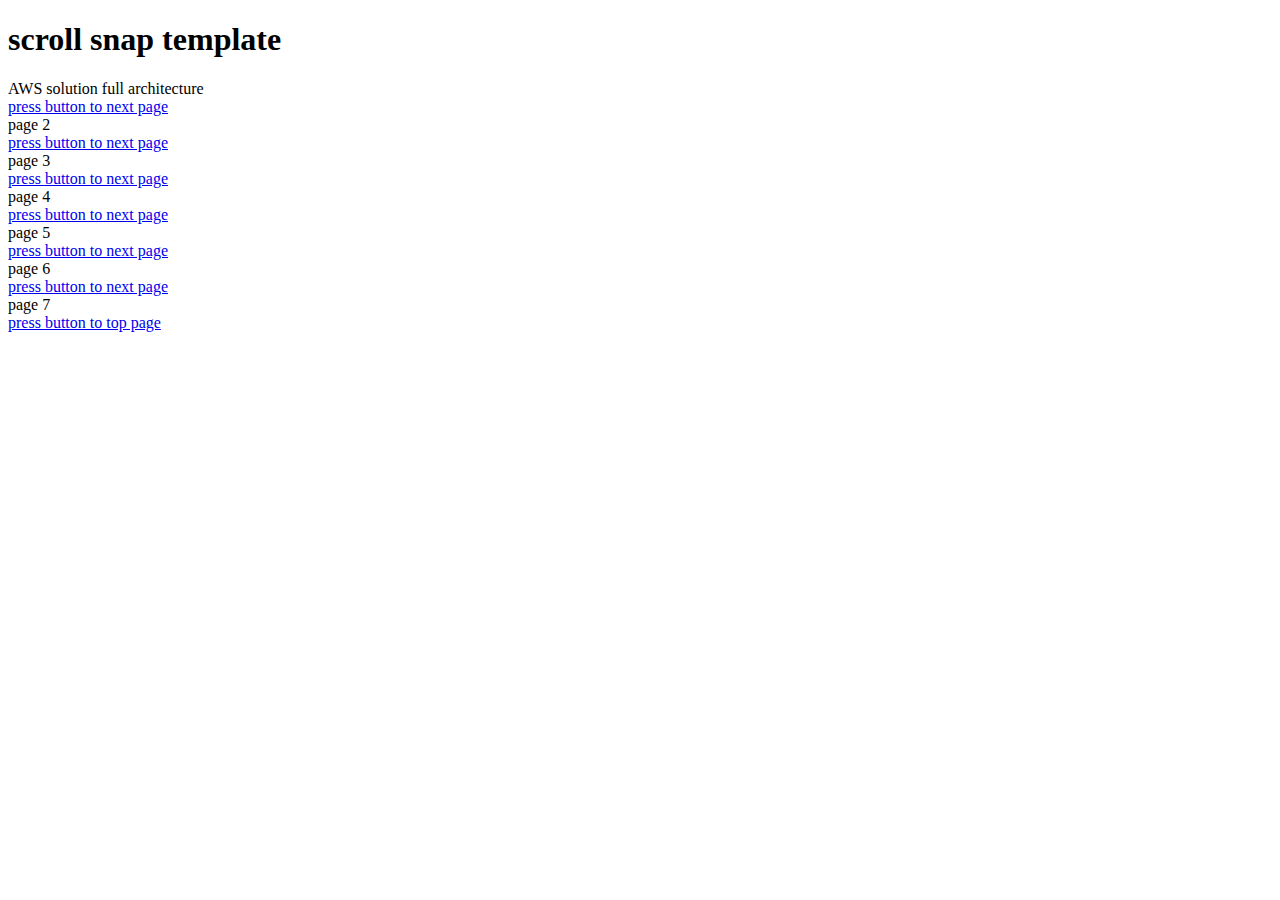
==== index.html @ 89bae90a "Add files via upload" ====
<!DOCTYPE html>
<html lang="en">
<head>
    <meta charset="UTF-8">
    <meta http-equiv="X-UA-Compatible" content="IE=edge">
    <meta name="viewport" content="width=device-width, initial-scale=1.0">
    <title>Document</title>
    <link rel="stylesheet" href="recent-css-code.css">
    <link rel="stylesheet" href="https://cdnjs.cloudflare.com/ajax/libs/font-awesome/6.1.1/css/all.min.css" integrity="sha512-KfkfwYDsLkIlwQp6LFnl8zNdLGxu9YAA1QvwINks4PhcElQSvqcyVLLD9aMhXd13uQjoXtEKNosOWaZqXgel0g==" crossorigin="anonymous" referrerpolicy="no-referrer"/>
</head>
<body>
    <div class="scroll-snap">
        <header>
            <div><h1>scroll snap template</h1></div>
        </header>
        <div class="container">
            <div class="item" id="page-1">
                <div class="title">AWS solution full architecture</div>
                <div class="bgImg">
                    <!-- <img src="full-architecture-simplified-v5.svg" alt="aws full solution architect"> -->
                </div>
                <div class="footer-btn" style="--i:0"><a href="#page-2">press <i class="fa-solid fa-arrow-down"></i> button to next page</a></div>
            </div>
            <div class="item" id="page-2">
                <div class="text">page 2</div>
                <div class="footer-btn" style="--i:1"><a href="#page-3">press <i class="fa-solid fa-arrow-down"></i> button to next page</a></div>
            </div>
            <div class="item" id="page-3">
                <div class="text">page 3</div>
                <div class="footer-btn" style="--i:2"><a href="#page-4">press <i class="fa-solid fa-arrow-down"></i> button to next page</a></div>
            </div>
            <div class="item" id="page-4">
                <div class="text">page 4</div>
                <div class="footer-btn" style="--i:3"><a href="#page-5">press <i class="fa-solid fa-arrow-down"></i> button to next page</a></div>
            </div>
            <div class="item" id="page-5">
                <div class="text">page 5</div>
                <div class="footer-btn" style="--i:4"><a href="#page-6">press <i class="fa-solid fa-arrow-down"></i> button to next page</a></div>
            </div>
            <div class="item" id="page-6">
                <div class="text">page 6</div>
                <div class="footer-btn" style="--i:5"><a href="#page-7">press <i class="fa-solid fa-arrow-down"></i> button to next page</a></div>
            </div>
            <div class="item" id="page-7">
                <div class="text">page 7</div>
                <div class="footer-btn" style="--i:6"><a href="#page-1">press <i class="fa-solid fa-arrows-up-to-line"></i></i> button to top page</a></div>
            </div>
        </div>
    </div>

    
</body>
</html>
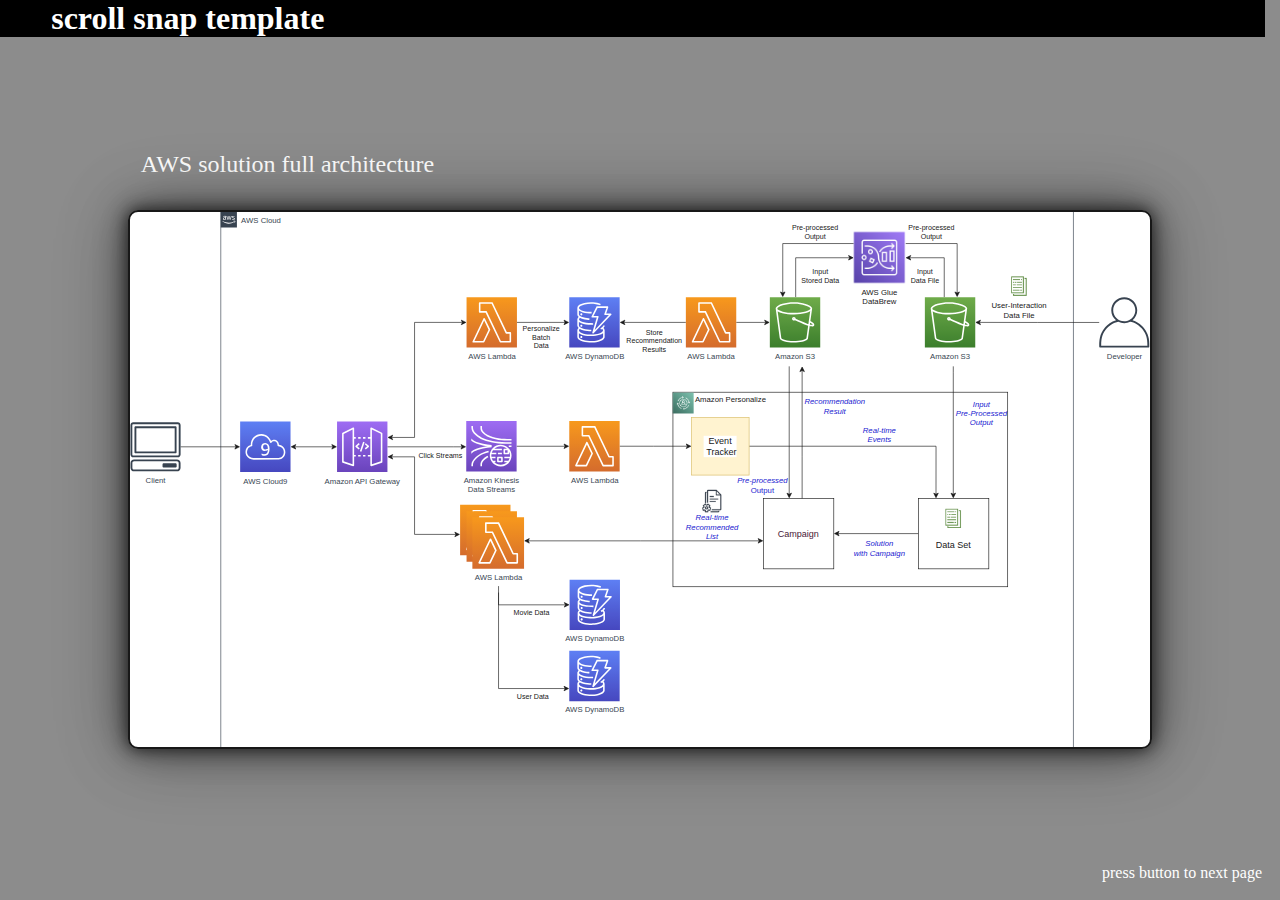
==== commit 70ee0dda: "Update index.html" ====
--- a/index.html
+++ b/index.html
@@ -5,7 +5,7 @@
     <meta http-equiv="X-UA-Compatible" content="IE=edge">
     <meta name="viewport" content="width=device-width, initial-scale=1.0">
     <title>Document</title>
-    <link rel="stylesheet" href="recent-css-code.css">
+    <link rel="stylesheet" href="scroll-snap-template.css">
     <link rel="stylesheet" href="https://cdnjs.cloudflare.com/ajax/libs/font-awesome/6.1.1/css/all.min.css" integrity="sha512-KfkfwYDsLkIlwQp6LFnl8zNdLGxu9YAA1QvwINks4PhcElQSvqcyVLLD9aMhXd13uQjoXtEKNosOWaZqXgel0g==" crossorigin="anonymous" referrerpolicy="no-referrer"/>
 </head>
 <body>
@@ -50,4 +50,4 @@
 
     
 </body>
-</html>+</html>
--- a/scroll-snap-template.css
+++ b/scroll-snap-template.css
@@ -0,0 +1,119 @@
+* {
+    margin: 0;
+    padding: 0;
+    box-sizing: border-box;
+    scroll-behavior: smooth;
+}
+.body {
+    /* width: 100%;
+    height: 100vh; */
+    overflow: hidden;
+}
+header {
+    position: fixed;
+    height: fit-content;
+    width: calc(100% - 15px);
+    /* SCROLL BAR UNCOVERED BY THIS MANIPULATED WIDTH */
+    background: black;
+    color: white;
+    font-weight: 100;
+    z-index: 1;
+}
+header div {
+    /* border: 1px dashed red; */
+    padding-left: 4vw;
+}
+.container {
+    position: relative;
+    width: 100%;
+    height: 100vh;
+    scroll-snap-type: y mandatory;
+    overflow-x: hidden;
+    overflow-y: scroll;
+}
+.item {
+    scroll-snap-align: center;
+    background-color: orange;
+    opacity: 0.9;
+    width: 100%;
+    height: 100vh;
+    display: flex;
+    justify-content: center;
+    align-items: center;
+}
+.item:nth-child(odd) {
+    background-color: gray;
+}
+.item:nth-child(even) {
+    background-color: white;
+}
+
+#page-1 {
+    display: flex;
+    flex-direction: column;
+}
+#page-1 .title {
+    font-size: 1.5rem;
+    width: calc(100vw * 0.8);
+    padding: 0 1vw;
+    color: white;
+    /* border: 1px dashed red; */
+}
+.item .bgImg {
+    position: relative;
+    height: calc(52.6vw * 0.8);
+    /* height is calculated from x-y dimension of original image source. */
+    margin-top: 3.5vh; 
+     /* 8.5vh =  header height 3.5vh +  */
+    width: calc(100vw * 0.8);
+    background: url(full-architecture-simplified-v5.svg);
+    background-position: center;
+    background-size: cover;
+    background-repeat: no-repeat;
+    border-radius: 10px;
+    border: 2px solid black;    
+    box-shadow: 0px 0px 15px rgba(0, 0, 0, 0.8), 0px 0px 30px rgba(0, 0, 0, 0.6), 0px 0px 60px rgba(0, 0, 0, 0.4), 0px 0px 80px rgba(0, 0, 0, 0.2);
+} 
+/* img {
+    object-fit: fill;
+} */
+.footer-btn {
+    position: absolute;
+    bottom: calc(-100vh * var(--i) + 2vh);
+    right: 2vh;
+    /* border: 1px dashed red; */
+    transition: 0.5s;
+}
+.footer-btn:hover {
+    letter-spacing: 1px;
+    background: black;
+    /* animation: vibratingY 1s linear forwards; */
+}
+/* @keyframes vibratingY {
+    0% {
+        transform: translateY(3px);
+    }
+    33% {
+        transform: translateY(0px);
+    }
+    66% {
+        transform: translateY(3px);
+    }
+    100% {
+        transform: translateY(0px);
+    }
+} */
+#page-7 .footer-btn a,
+#page-5 .footer-btn a,
+#page-3 .footer-btn a,
+#page-1 .footer-btn a{
+    text-decoration: none;
+    color: white;
+}
+#page-8 .footer-btn a,
+#page-6 .footer-btn a,
+#page-4 .footer-btn a,
+#page-2 .footer-btn a{
+    text-decoration: none;
+    color: gray;
+}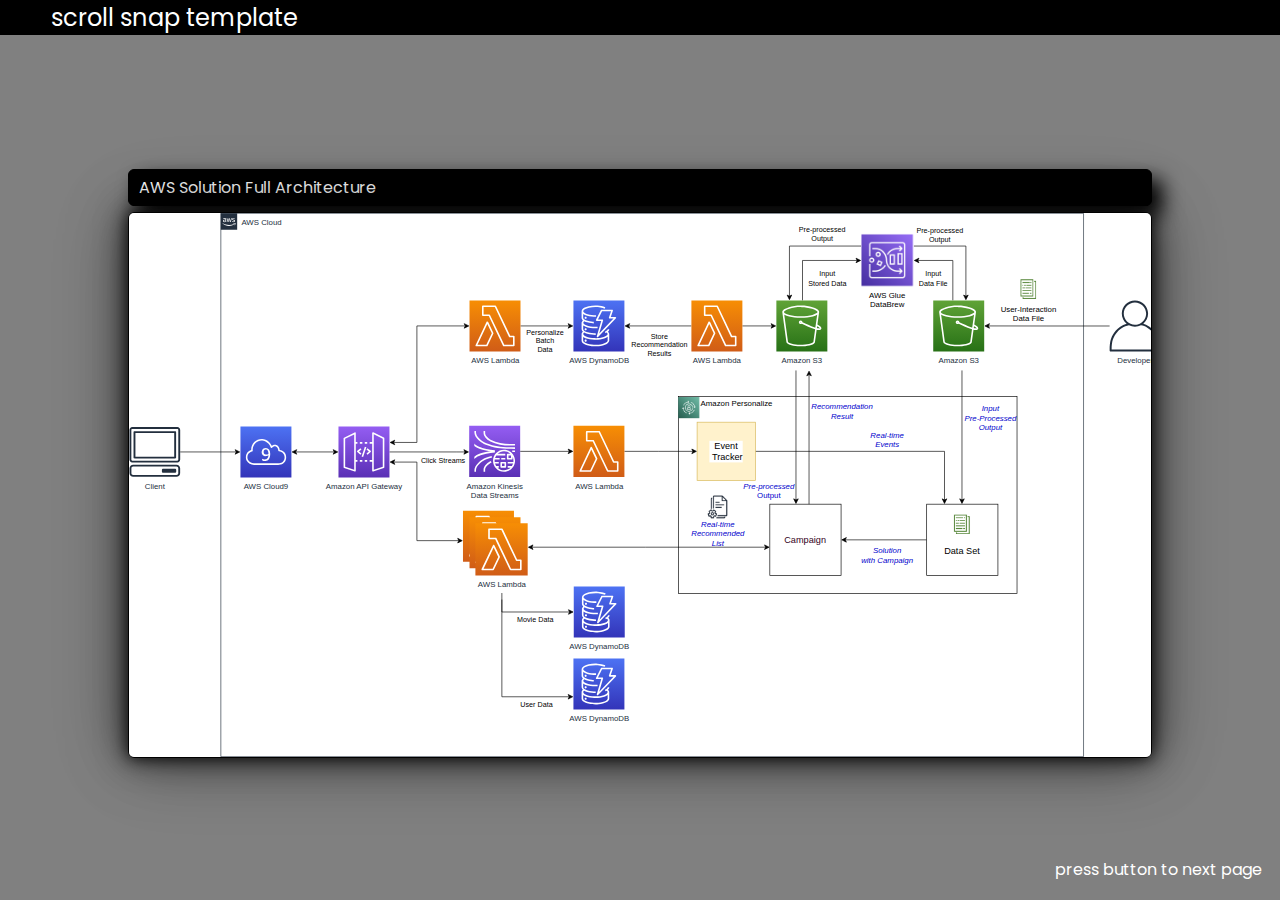
==== commit 277061ed: "Add files via upload" ====
--- a/index.html
+++ b/index.html
@@ -11,13 +11,13 @@
 <body>
     <div class="scroll-snap">
         <header>
-            <div><h1>scroll snap template</h1></div>
+            <div>scroll snap template</div>
         </header>
         <div class="container">
             <div class="item" id="page-1">
-                <div class="title">AWS solution full architecture</div>
+                <div class="title">AWS Solution Full Architecture</div>
                 <div class="bgImg">
-                    <!-- <img src="full-architecture-simplified-v5.svg" alt="aws full solution architect"> -->
+                    <img src="full-architecture-simplified-v5.svg" alt="aws full solution architect">
                 </div>
                 <div class="footer-btn" style="--i:0"><a href="#page-2">press <i class="fa-solid fa-arrow-down"></i> button to next page</a></div>
             </div>
@@ -47,7 +47,5 @@
             </div>
         </div>
     </div>
-
-    
 </body>
 </html>
--- a/scroll-snap-template.css
+++ b/scroll-snap-template.css
@@ -1,93 +1,127 @@
+@import url("https://fonts.googleapis.com/css2?family=PT+Sans&family=Poppins:wght@100;200;300;400;500;600;700;800;900&display=swap");
+
 * {
-    margin: 0;
-    padding: 0;
-    box-sizing: border-box;
-    scroll-behavior: smooth;
+  margin: 0;
+  padding: 0;
+  box-sizing: border-box;
+  scroll-behavior: smooth;
+  font-family: "Poppins", sans-serif;
 }
 .body {
-    /* width: 100%;
+  /* width: 100%;
     height: 100vh; */
-    overflow: hidden;
+  overflow: hidden;
 }
 header {
-    position: fixed;
-    height: fit-content;
-    width: calc(100% - 15px);
-    /* SCROLL BAR UNCOVERED BY THIS MANIPULATED WIDTH */
-    background: black;
-    color: white;
-    font-weight: 100;
-    z-index: 1;
+  position: fixed;
+  height: fit-content;
+  width: 100%;
+  /* width: calc(100% - 15px); */
+  /* SCROLL BAR UNCOVERED BY THIS MANIPULATED WIDTH */
+  background: black;
+  color: white;
+  font-size: 1.5rem;
+  z-index: 1;
+}
+@media (max-width: 850px) {
+  header {
+    width: 100%;
+  }
 }
 header div {
-    /* border: 1px dashed red; */
-    padding-left: 4vw;
+  /* border: 1px dashed red; */
+  padding-left: 4vw;
 }
 .container {
-    position: relative;
-    width: 100%;
-    height: 100vh;
-    scroll-snap-type: y mandatory;
+  position: relative;
+  width: 100%;
+  height: 100vh;
+  scroll-snap-type: y mandatory;
+  overflow-y: scroll;
+}
+.item {
+  scroll-snap-align: center;
+  /* background-color: orange; */
+  /* opacity: 0.9; */
+  width: 100%;
+  height: 100vh;
+  display: flex;
+  gap: 6px;
+  padding-top: 3vh;
+  /* padding; 10vh; */
+  justify-content: center;
+  align-items: center;
+}
+.item:nth-child(odd) {
+  background-color: gray;
+}
+.item:nth-child(even) {
+  background-color: white;
+}
+#page-1 {
+  display: flex;
+  flex-direction: column;
+}
+#page-1 .title {
+  font-size: 1rem;
+  width: calc(100vw * 0.8);
+  padding: 5px 10px;
+  color: white;
+  background: black;
+  /* border: 1px dashed red; */
+  border-radius: 6px;
+  border: 0.5px solid black;
+  box-shadow: 10px 10px 20px black;
+}
+.item .bgImg {
+  position: relative;
+  height: calc(52.6vw * 0.81);
+  /* height is calculated from x-y dimension of original image source. */
+  width: calc(100vw * 0.8);
+  border-radius: 6px;
+  overflow-x: hidden;
+  overflow-y: hidden;
+  border: 1px solid black;
+  box-shadow: 0px 0px 15px rgba(0, 0, 0, 0.8), 0px 0px 30px rgba(0, 0, 0, 0.6),
+    0px 0px 60px rgba(0, 0, 0, 0.4), 0px 0px 80px rgba(0, 0, 0, 0.2);
+}
+.item .bgImg img {
+  height: 100%;
+  width: auto;
+  object-fit: contain;
+}
+@media (max-width: 670px) {
+  .item .bgImg {
+    height: 60vh;
+    overflow-x: scroll;
+  }
+}
+@media (max-height: 400px) {
+  .item .bgImg {
+    height: 60vh;
     overflow-x: hidden;
     overflow-y: scroll;
+  }
+  .item .bgImg img {
+    height: auto;
+    width: 100%;
+    object-fit: contain;
+  }
 }
-.item {
-    scroll-snap-align: center;
-    background-color: orange;
-    opacity: 0.9;
-    width: 100%;
-    height: 100vh;
-    display: flex;
-    justify-content: center;
-    align-items: center;
-}
-.item:nth-child(odd) {
-    background-color: gray;
-}
-.item:nth-child(even) {
-    background-color: white;
-}
-
-#page-1 {
-    display: flex;
-    flex-direction: column;
-}
-#page-1 .title {
-    font-size: 1.5rem;
-    width: calc(100vw * 0.8);
-    padding: 0 1vw;
-    color: white;
-    /* border: 1px dashed red; */
-}
-.item .bgImg {
-    position: relative;
-    height: calc(52.6vw * 0.8);
-    /* height is calculated from x-y dimension of original image source. */
-    margin-top: 3.5vh; 
-     /* 8.5vh =  header height 3.5vh +  */
-    width: calc(100vw * 0.8);
-    background: url(full-architecture-simplified-v5.svg);
-    background-position: center;
-    background-size: cover;
-    background-repeat: no-repeat;
-    border-radius: 10px;
-    border: 2px solid black;    
-    box-shadow: 0px 0px 15px rgba(0, 0, 0, 0.8), 0px 0px 30px rgba(0, 0, 0, 0.6), 0px 0px 60px rgba(0, 0, 0, 0.4), 0px 0px 80px rgba(0, 0, 0, 0.2);
-} 
 /* img {
     object-fit: fill;
 } */
 .footer-btn {
-    position: absolute;
-    bottom: calc(-100vh * var(--i) + 2vh);
-    right: 2vh;
-    /* border: 1px dashed red; */
-    transition: 0.5s;
+  position: absolute;
+  bottom: calc(-100vh * var(--i) + 2vh);
+  right: 2vh;
+  /* border: 1px dashed red; */
+  transition: 0.5s;
 }
 .footer-btn:hover {
-    letter-spacing: 1px;
-    background: black;
-    /* animation: vibratingY 1s linear forwards; */
+  letter-spacing: 1px;
+  background: black;
+  /* animation: vibratingY 1s linear forwards; */
 }
 /* @keyframes vibratingY {
     0% {
@@ -106,14 +140,14 @@
 #page-7 .footer-btn a,
 #page-5 .footer-btn a,
 #page-3 .footer-btn a,
-#page-1 .footer-btn a{
-    text-decoration: none;
-    color: white;
+#page-1 .footer-btn a {
+  text-decoration: none;
+  color: white;
 }
 #page-8 .footer-btn a,
 #page-6 .footer-btn a,
 #page-4 .footer-btn a,
-#page-2 .footer-btn a{
-    text-decoration: none;
-    color: gray;
-}+#page-2 .footer-btn a {
+  text-decoration: none;
+  color: gray;
+}
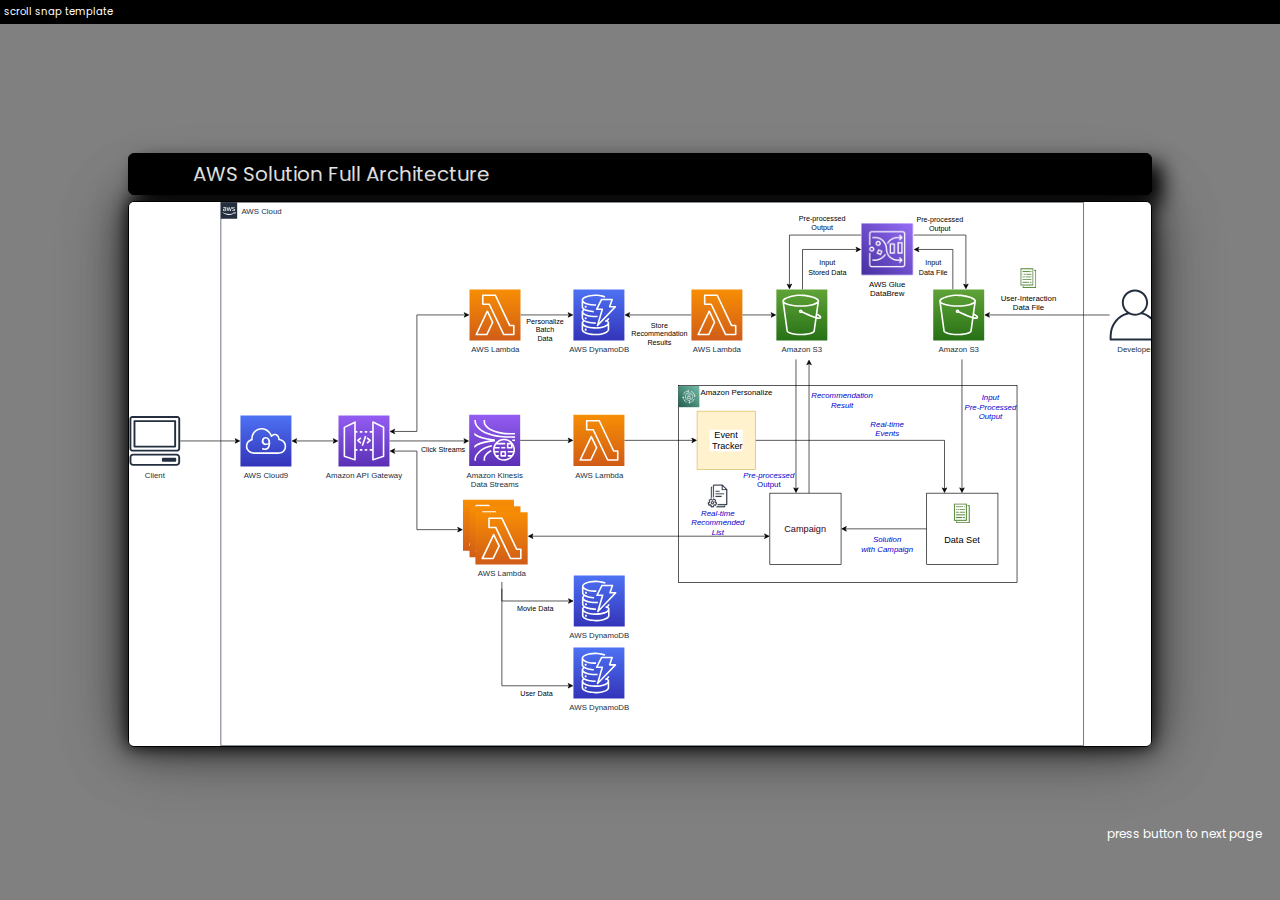
==== commit 33beb3eb: "commit - header: fixed value adjustment" ====
--- a/index.html
+++ b/index.html
@@ -11,7 +11,7 @@
 <body>
     <div class="scroll-snap">
         <header>
-            <div>scroll snap template</div>
+            scroll snap template
         </header>
         <div class="container">
             <div class="item" id="page-1">
--- a/scroll-snap-template.css
+++ b/scroll-snap-template.css
@@ -6,6 +6,7 @@
   box-sizing: border-box;
   scroll-behavior: smooth;
   font-family: "Poppins", sans-serif;
+  font-size: 20px;
 }
 .body {
   /* width: 100%;
@@ -14,13 +15,13 @@
 }
 header {
   position: fixed;
-  height: fit-content;
   width: 100%;
+  padding: 4px;
   /* width: calc(100% - 15px); */
   /* SCROLL BAR UNCOVERED BY THIS MANIPULATED WIDTH */
   background: black;
   color: white;
-  font-size: 1.5rem;
+  font-size: 0.5rem;
   z-index: 1;
 }
 @media (max-width: 850px) {
@@ -41,13 +42,11 @@
 }
 .item {
   scroll-snap-align: center;
-  /* background-color: orange; */
-  /* opacity: 0.9; */
   width: 100%;
   height: 100vh;
   display: flex;
   gap: 6px;
-  padding-top: 3vh;
+  /* padding-top: 0rem; */
   /* padding; 10vh; */
   justify-content: center;
   align-items: center;
@@ -65,7 +64,7 @@
 #page-1 .title {
   font-size: 1rem;
   width: calc(100vw * 0.8);
-  padding: 5px 10px;
+  padding: 5px 5%;
   color: white;
   background: black;
   /* border: 1px dashed red; */
@@ -108,15 +107,18 @@
     object-fit: contain;
   }
 }
-/* img {
-    object-fit: fill;
-} */
 .footer-btn {
   position: absolute;
-  bottom: calc(-100vh * var(--i) + 2vh);
+  bottom: calc(-100vh * var(--i) + 6vh);
   right: 2vh;
   /* border: 1px dashed red; */
   transition: 0.5s;
+}
+.footer-btn a {
+  font-size: 0.6rem;
+}
+.footer-btn a i {
+  font-size: 0.6rem;
 }
 .footer-btn:hover {
   letter-spacing: 1px;
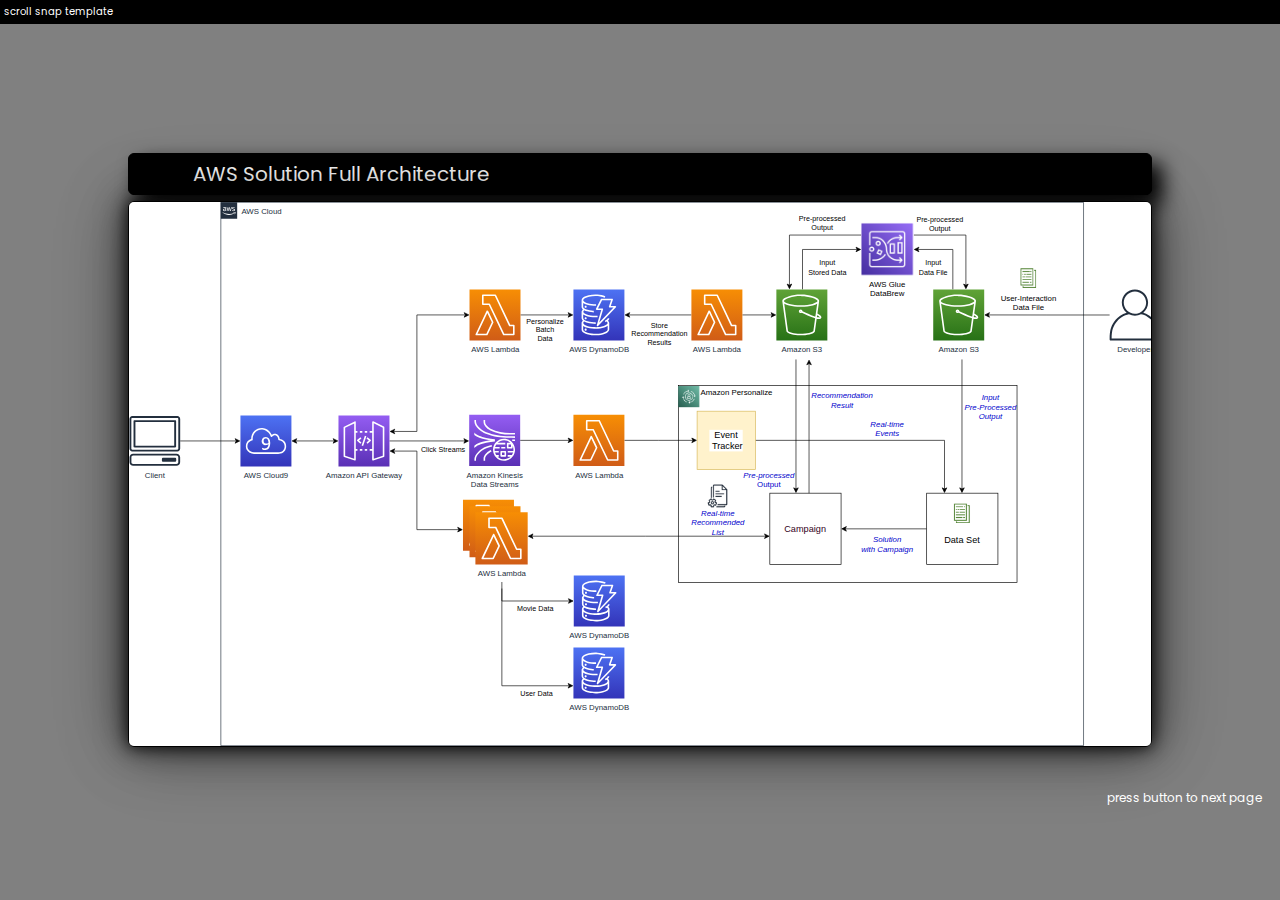
==== commit 2870f386: "commit" ====
--- a/index.html
+++ b/index.html
@@ -4,7 +4,7 @@
     <meta charset="UTF-8">
     <meta http-equiv="X-UA-Compatible" content="IE=edge">
     <meta name="viewport" content="width=device-width, initial-scale=1.0">
-    <title>Document</title>
+    <title>scroll snap template</title>
     <link rel="stylesheet" href="scroll-snap-template.css">
     <link rel="stylesheet" href="https://cdnjs.cloudflare.com/ajax/libs/font-awesome/6.1.1/css/all.min.css" integrity="sha512-KfkfwYDsLkIlwQp6LFnl8zNdLGxu9YAA1QvwINks4PhcElQSvqcyVLLD9aMhXd13uQjoXtEKNosOWaZqXgel0g==" crossorigin="anonymous" referrerpolicy="no-referrer"/>
 </head>
--- a/scroll-snap-template.css
+++ b/scroll-snap-template.css
@@ -109,7 +109,7 @@
 }
 .footer-btn {
   position: absolute;
-  bottom: calc(-100vh * var(--i) + 6vh);
+  bottom: calc(-100vh * var(--i) + 10vh);
   right: 2vh;
   /* border: 1px dashed red; */
   transition: 0.5s;
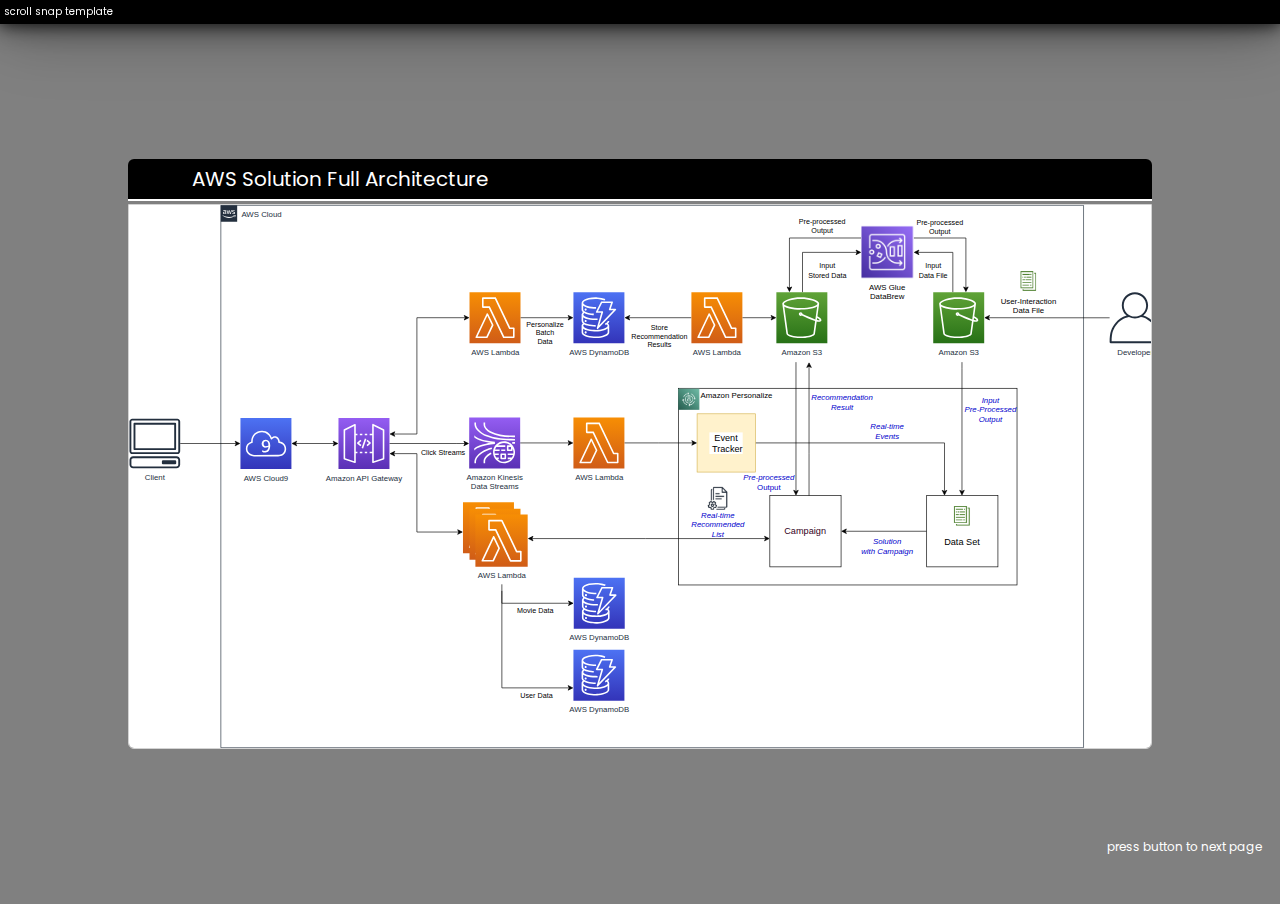
==== commit 8f569df8: "commit - cropped svg style control and fixed some dimensional" ====
--- a/index.html
+++ b/index.html
@@ -10,7 +10,7 @@
 </head>
 <body>
     <div class="scroll-snap">
-        <header>
+        <header class="blackShadow">
             scroll snap template
         </header>
         <div class="container">
@@ -43,7 +43,7 @@
             </div>
             <div class="item" id="page-7">
                 <div class="text">page 7</div>
-                <div class="footer-btn" style="--i:6"><a href="#page-1">press <i class="fa-solid fa-arrows-up-to-line"></i></i> button to top page</a></div>
+                <div class="footer-btn" style="--i:6"><a href="#page-1">press <img src="arrow-to-top.svg"> </i> button to top page</a></div>
             </div>
         </div>
     </div>
--- a/scroll-snap-template.css
+++ b/scroll-snap-template.css
@@ -14,7 +14,8 @@
   overflow: hidden;
 }
 header {
-  position: fixed;
+  position: sticky;
+  top: 0;
   width: 100%;
   padding: 4px;
   /* width: calc(100% - 15px); */
@@ -35,6 +36,7 @@
 }
 .container {
   position: relative;
+  top: -20px;
   width: 100%;
   height: 100vh;
   scroll-snap-type: y mandatory;
@@ -45,7 +47,7 @@
   width: 100%;
   height: 100vh;
   display: flex;
-  gap: 6px;
+  gap: 3px;
   /* padding-top: 0rem; */
   /* padding; 10vh; */
   justify-content: center;
@@ -68,21 +70,25 @@
   color: white;
   background: black;
   /* border: 1px dashed red; */
-  border-radius: 6px;
-  border: 0.5px solid black;
-  box-shadow: 10px 10px 20px black;
+  border-bottom: 2px solid white;
+  border-radius: 6px 6px 0 0;
+  /* box-shadow: 10px 10px 20px black; */
 }
 .item .bgImg {
   position: relative;
   height: calc(52.6vw * 0.81);
   /* height is calculated from x-y dimension of original image source. */
   width: calc(100vw * 0.8);
-  border-radius: 6px;
+  border-radius: 0 0 6px 6px;
   overflow-x: hidden;
   overflow-y: hidden;
-  border: 1px solid black;
+  border: 1px solid lightgrey;
+  
+}
+
+.blackShadow {
   box-shadow: 0px 0px 15px rgba(0, 0, 0, 0.8), 0px 0px 30px rgba(0, 0, 0, 0.6),
-    0px 0px 60px rgba(0, 0, 0, 0.4), 0px 0px 80px rgba(0, 0, 0, 0.2);
+  0px 0px 60px rgba(0, 0, 0, 0.4), 0px 0px 80px rgba(0, 0, 0, 0.2);
 }
 .item .bgImg img {
   height: 100%;
@@ -95,7 +101,7 @@
     overflow-x: scroll;
   }
 }
-@media (max-height: 400px) {
+@media (max-height: 450px) {
   .item .bgImg {
     height: 60vh;
     overflow-x: hidden;
@@ -109,16 +115,23 @@
 }
 .footer-btn {
   position: absolute;
-  bottom: calc(-100vh * var(--i) + 10vh);
+  bottom: calc(-100vh * var(--i) + 5vh);
   right: 2vh;
-  /* border: 1px dashed red; */
   transition: 0.5s;
+  /* border: 1px dashed green; */
 }
 .footer-btn a {
   font-size: 0.6rem;
+  /* border: 1px dashed blue;  */
 }
 .footer-btn a i {
   font-size: 0.6rem;
+}
+.footer-btn a img {
+  position: relative;
+  top: 0.3rem;
+  width: 1rem;
+  /* border: 1px dashed red; */
 }
 .footer-btn:hover {
   letter-spacing: 1px;
